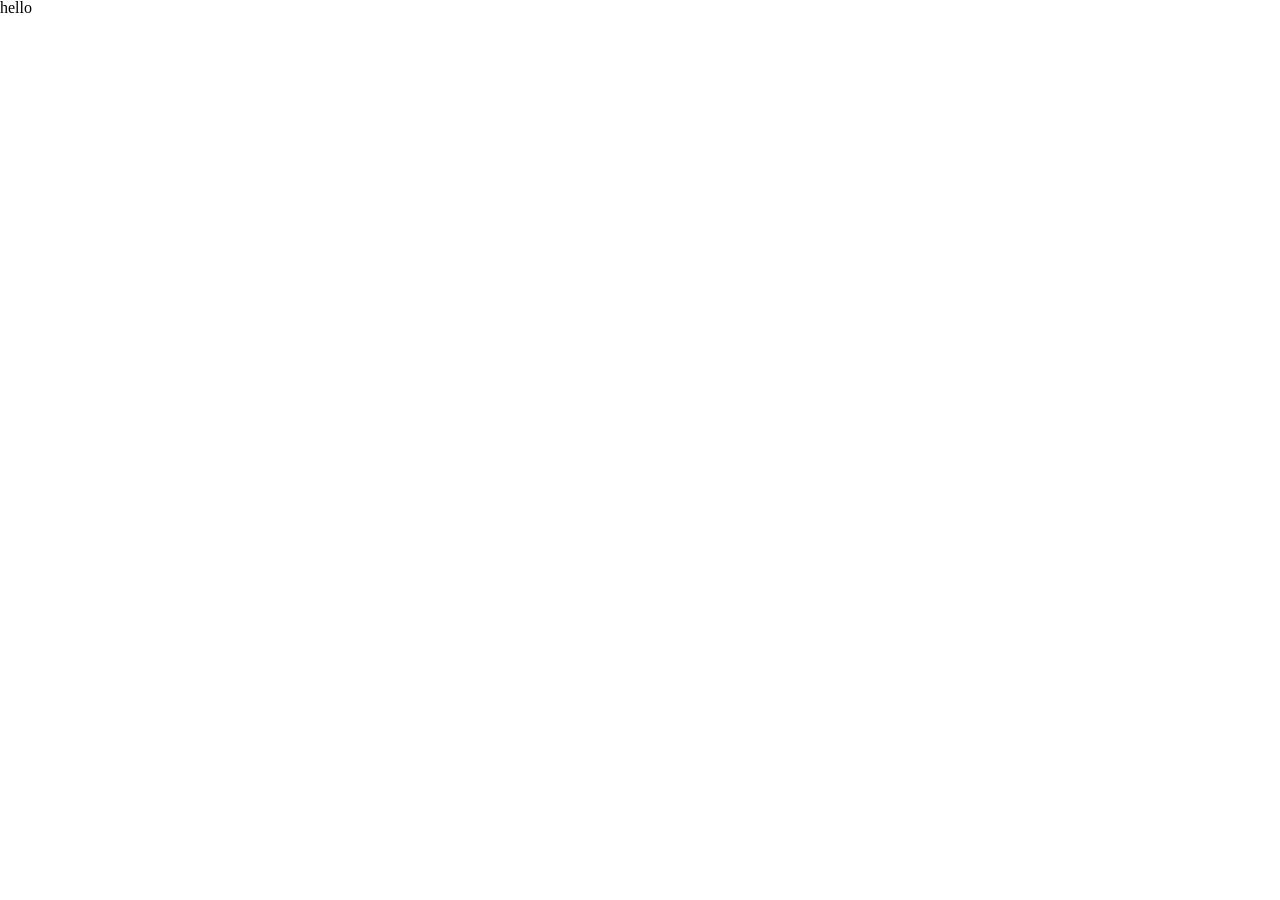
==== index.html @ d8576bc2 "Add files via upload" ====
<!DOCTYPE html>
<html lang="en">
<head>
    <meta charset="UTF-8">
    <meta name="viewport" content="width=device-width, initial-scale=1.0">
    <link rel="stylesheet" href="/src/css/styles.css">

    <!-- <title>PAGENAME | Main Page</title>
    <meta property="og:title" content="TITLE_PAGE" />
    <meta property="og:site_name" content="SITE_NAME" />
    <meta property="og:description" content="DESCRIPTION_OF_PAGE" />
    <meta property="og:url" content="URL_ADRESS" />
    <meta property="og:type" content="website" />
    <meta property="og:image" content="PATH_TO_IMAGE" />
    <meta property="og:image:width" content="1200" />
    <meta property="og:image:height" content="630" />
    <meta property="og:image:alt" content="IMAGE_DESCRIPTION" />
    <meta property="og:locale" content="ru_RU, en_EN" /> -->

    <!-- Twitter Cards -->
    <!-- <meta name="twitter:title" content="Заголовок страницы или статьи" />
    <meta name="twitter:description" content="Краткое описание страницы, до 200 символов" />
    <meta name="twitter:image" content="https://yourwebsite.com/path-to-image.jpg" />
    <meta name="twitter:image:alt" content="Описание изображения" />     -->
</head>

<body>
    <h1>hello</h1>
</body>
</html>
---- src/css/styles.css ----
*, *:before, *:after {
  box-sizing: border-box;
}

html, body, div, span, object, iframe, figure, h1, h2, h3, h4, h5, h6, p, blockquote, pre, a, code, em, img, small, strike, strong, sub, sup, tt, b, u, i, ol, ul, li, fieldset, form, label, table, caption, tbody, tfoot, thead, tr, th, td, main, canvas, embed, footer, header, nav, section, video {
  margin: 0;
  padding: 0;
  border: 0;
  font-size: 100%;
  font: inherit;
  vertical-align: baseline;
  text-rendering: optimizeLegibility;
  -webkit-font-smoothing: antialiased;
  text-size-adjust: none;
}

footer, header, nav, section, main {
  display: block;
}

body {
  line-height: 1;
}

ol, ul {
  list-style: none;
}

blockquote, q {
  quotes: none;
}

blockquote:before, blockquote:after, q:before, q:after {
  content: "";
  content: none;
}

table {
  border-collapse: collapse;
  border-spacing: 0;
}

input {
  border-radius: 0;
}/*# sourceMappingURL=styles.css.map */
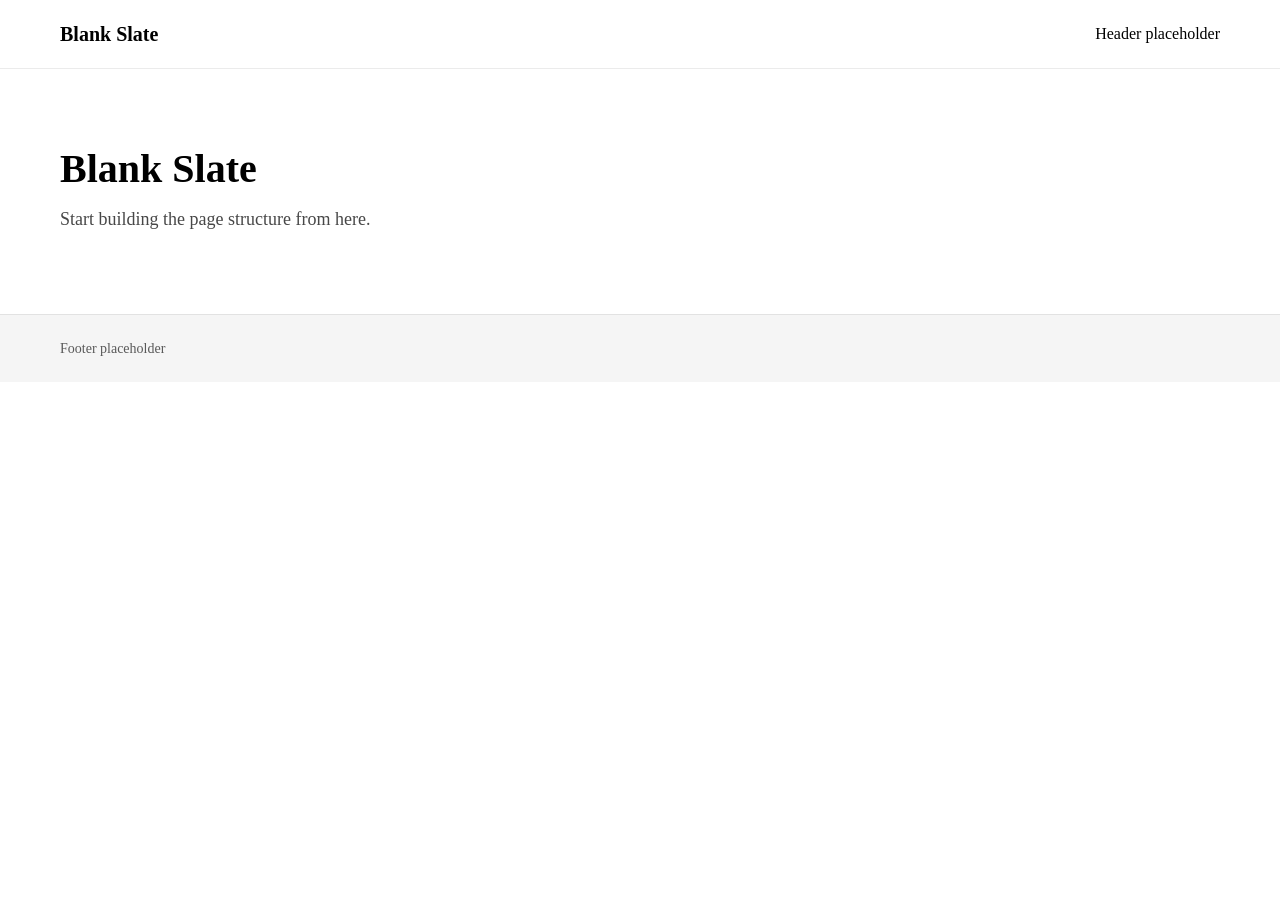
==== commit 67e5e9b9: "Implement page structure with header and footer, add partial loading functionality, and enhance styl" ====
--- a/index.html
+++ b/index.html
@@ -3,10 +3,30 @@
 <head>
     <meta charset="UTF-8">
     <meta name="viewport" content="width=device-width, initial-scale=1.0">
-    <link rel="stylesheet" href="/src/css/styles.css">
+    <link rel="stylesheet" href="src/css/styles.css">
 
-    <!-- <title>PAGENAME | Main Page</title>
-    <meta property="og:title" content="TITLE_PAGE" />
+    <!-- FAVICON -->
+    <!-- Favicon Standart -->
+    <link rel="icon" type="image/x-icon" href="src/graphics/favicon.ico">
+
+    <!-- Different devices favicons -->
+    <link rel="icon" type="image/png" sizes="16x16" href="src/graphics/png/favicon-16x16.png">
+    <link rel="icon" type="image/png" sizes="32x32" href="src/graphics/png/favicon-32x32.png">
+
+    <!-- Chrome-Android -->
+    <link rel="icon" type="image/png" sizes="192x192" href="src/graphics/png/android-chrome-192x192.png">
+    <link rel="icon" type="image/png" sizes="512x512" href="src/graphics/png/android-chrome-512x512.png">
+
+    <!-- IOS -->
+    <link rel="apple-touch-icon" sizes="180x180" href="src/graphics/png/apple-touch-icon.png">
+
+    <!-- Android -->
+    <link rel="manifest" href="src/graphics/site.webmanifest">
+
+    <!-- <title>PAGENAME | Main Page</title> -->
+    
+    <!-- OpenGraphics for Thumbnails -->
+    <!-- <meta property="og:title" content="TITLE_PAGE" />
     <meta property="og:site_name" content="SITE_NAME" />
     <meta property="og:description" content="DESCRIPTION_OF_PAGE" />
     <meta property="og:url" content="URL_ADRESS" />
@@ -17,14 +37,23 @@
     <meta property="og:image:alt" content="IMAGE_DESCRIPTION" />
     <meta property="og:locale" content="ru_RU, en_EN" /> -->
 
-    <!-- Twitter Cards -->
+    <!-- Twitter Cards  -->
     <!-- <meta name="twitter:title" content="Заголовок страницы или статьи" />
     <meta name="twitter:description" content="Краткое описание страницы, до 200 символов" />
     <meta name="twitter:image" content="https://yourwebsite.com/path-to-image.jpg" />
-    <meta name="twitter:image:alt" content="Описание изображения" />     -->
+    <meta name="twitter:image:alt" content="Описание изображения" /> -->
 </head>
 
 <body>
-    <h1>hello</h1>
+    <div data-partial="src/partials/header.html"></div>
+
+    <main class="page-content">
+        <h1>Blank Slate</h1>
+        <p>Start building the page structure from here.</p>
+    </main>
+
+    <div data-partial="src/partials/footer.html"></div>
+
+    <script src="scripts-js-php/script.js"></script>
 </body>
-</html>+</html>
--- a/src/css/styles.css
+++ b/src/css/styles.css
@@ -42,4 +42,74 @@
 
 input {
   border-radius: 0;
+}
+
+a {
+  text-decoration: none;
+  color: #000;
+}
+
+.site-footer {
+  border-top: 1px solid rgba(0, 0, 0, 0.08);
+  background-color: #f5f5f5;
+}
+
+.site-footer__inner {
+  width: min(100%, 1200px);
+  margin: 0 auto;
+  padding-inline: 20px;
+  padding-block: 24px;
+}
+
+.site-footer__copy {
+  font-size: 14px;
+  line-height: 1.4;
+  color: rgba(0, 0, 0, 0.64);
+}
+
+.site-header {
+  border-bottom: 1px solid rgba(0, 0, 0, 0.08);
+  background-color: #fff;
+}
+
+.site-header__inner,
+.page-content {
+  width: min(100%, 1200px);
+  margin: 0 auto;
+  padding-inline: 20px;
+}
+
+.site-header__inner {
+  display: flex;
+  justify-content: space-between;
+  align-items: center;
+  gap: 24px;
+  padding-block: 24px;
+}
+
+.site-header__brand {
+  font-size: 20px;
+  font-weight: 700;
+}
+
+.site-header__nav a {
+  color: inherit;
+  text-decoration: none;
+}
+
+.page-content {
+  padding-block: 80px;
+}
+
+.page-content h1 {
+  margin-bottom: 16px;
+  font-size: 40px;
+  font-weight: 700;
+}
+
+.page-content p {
+  max-width: 600px;
+  font-size: 18px;
+  line-height: 1.6;
+  color: rgba(0, 0, 0, 0.72);
 }/*# sourceMappingURL=styles.css.map */
